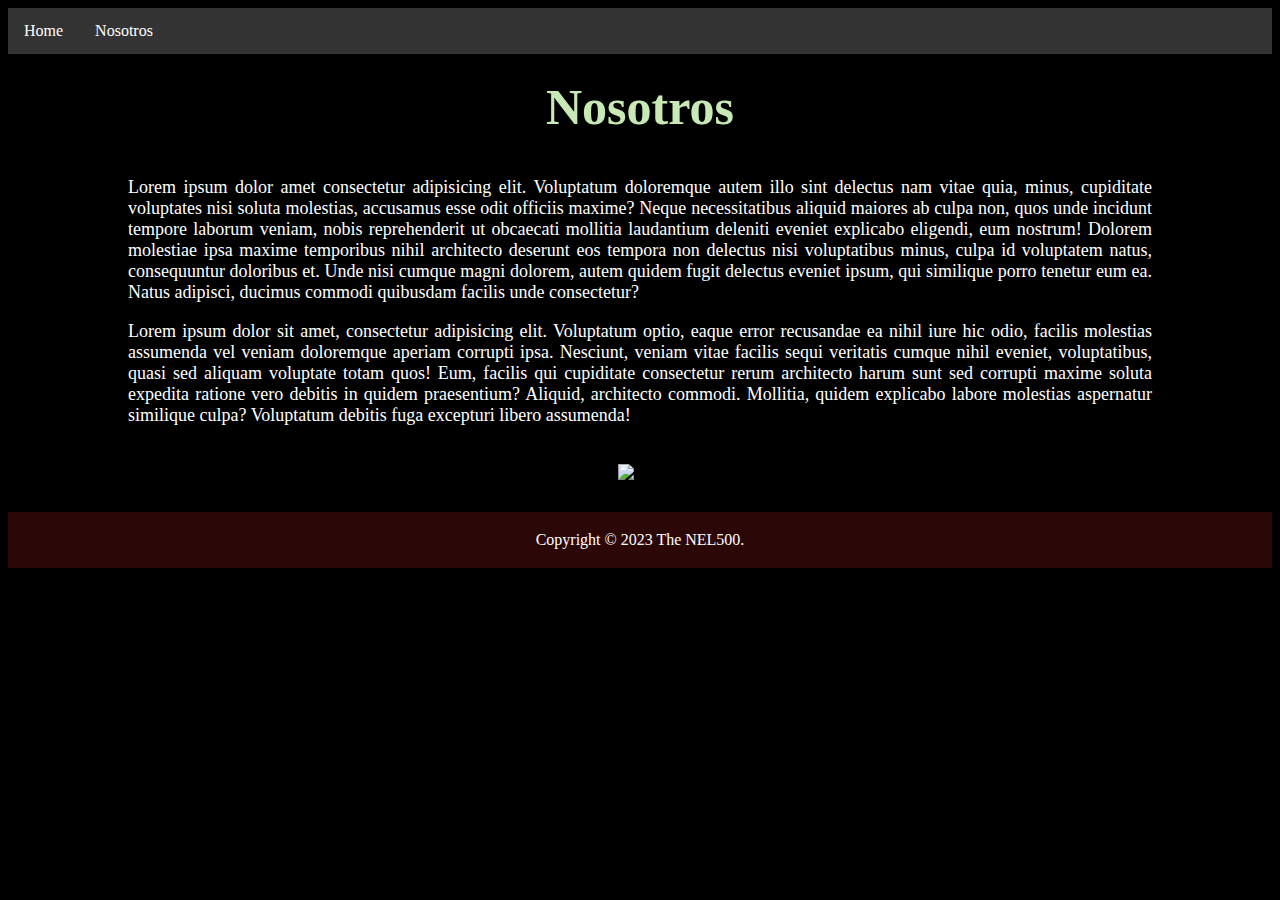
==== nosotros.html @ bac87660 "se cambiaron las fechas del copyright y la historia" ====
<!DOCTYPE html>
<html lang="es">

<head>
    <meta charset="UTF-8">
    <meta http-equiv="X-UA-Compatible" content="IE=edge">
    <meta name="viewport" content="width=device-width, initial-scale=1.0">
    <link rel="stylesheet" href="css/estilos.css">
    <title>Nosotros</title>
</head>

<body>
    <nav>
        
        <ul>
            <li class="logo" ><img src="/img/planet-earth.png" alt=""></li>
            <li><a href="index.html">Home</a></li>
            <li><a href="nosotros.html">Nosotros</a></li>
        </ul>
    </nav>
    <header class="head">
        <div class="hero-nav">
            <h1>Nosotros</h1>
        </div>
    </header>
    <div  class="nos">
        <div>
            <p>Lorem ipsum dolor amet consectetur adipisicing elit. Voluptatum doloremque autem illo sint delectus nam vitae quia, minus, cupiditate voluptates nisi soluta molestias, accusamus esse odit officiis maxime? Neque necessitatibus aliquid maiores ab culpa non, quos unde incidunt tempore laborum veniam, nobis reprehenderit ut obcaecati mollitia laudantium deleniti eveniet explicabo eligendi, eum nostrum! Dolorem molestiae ipsa maxime temporibus nihil architecto deserunt eos tempora non delectus nisi voluptatibus minus, culpa id voluptatem natus, consequuntur doloribus et. Unde nisi cumque magni dolorem, autem quidem fugit delectus eveniet ipsum, qui similique porro tenetur eum ea. Natus adipisci, ducimus commodi quibusdam facilis unde consectetur?</p>
        </div>
        <div>
            <p>Lorem ipsum dolor sit amet, consectetur adipisicing elit. Voluptatum optio, eaque error recusandae ea nihil iure hic odio, facilis molestias assumenda vel veniam doloremque aperiam corrupti ipsa. Nesciunt, veniam vitae facilis sequi veritatis cumque nihil eveniet, voluptatibus, quasi sed aliquam voluptate totam quos! Eum, facilis qui cupiditate consectetur rerum architecto harum sunt sed corrupti maxime soluta expedita ratione vero debitis in quidem praesentium? Aliquid, architecto commodi. Mollitia, quidem explicabo labore molestias aspernatur similique culpa? Voluptatum debitis fuga excepturi libero assumenda!</p>
        </div>
    </div>
    <div class="imag">
        <img src="/img/leaf.png" alt="logo">
    </div>
    <div>
        <footer>
            <p>Copyright &copy; 2023 The NEL500.</p>
        </footer>
    </div>
</body>
</html>
---- css/estilos.css ----
body{
    background-color: black;
}
input[type=text],
select {
    width: 60%;
    padding: 12px 10px;
    margin: 8px 8px;
    display: inline-block;
    border: 1px solid #ccc relative;
    border-radius: 4px;
    box-sizing: border-box;
    border: 2px solid rgb(19, 16, 19);
}
label{
    font-size: 18px;
}

input[type=submit] {
    width: 50%;
    background-color: #4CAF50;
    color: white;
    padding: 14px 20px;
    margin: 8px 0;
    border: none;
    border-radius: 4px;
    cursor: pointer;
}

input[type=submit]:hover {
    background-color: #45a049;
}



form {
    background-color: rgb(53, 53, 53);
    color: #4CAF50;
    width: 100%;
    max-width: 600px;
    margin: 0 auto;
    padding: 10px;
    border-radius: 4px;
    display: flex;
    flex-direction: column;
    justify-content: center;
    align-items: center;
    box-sizing: border-box;
    border: 2px;
    padding: 20px;


}

li {
    float: left;
}

li a {
    display: block;
    color: white;
    text-align: center;
    padding: 14px 16px;
    text-decoration: none;
}

li a:hover {
    background-color: rgb(12, 141, 62);
}
ul {
    list-style-type: none;
    margin: 0;
    padding: 0;
    overflow: hidden;
    background-color: rgb(51, 51, 51);
  }
h1{
    font-size: 50px;
    text-align: center;
    margin: 30px 40px;
    color: rgb(200, 233, 181);

}
h2{
    color: white;
    text-align: center;
    margin: 30px 40px;
}
.texto{
    background-color: #306e32;
    margin: 10px auto;
    padding: 10px 0;
    border-radius: 5px;
    text-align: center;
    justify-content: center;
    align-items: center;
    max-width: 600px;
    display: flex;
    color: white;
    font-size: 18px;
}
.nos{
    color: white;
    margin: 10px auto;
    text-align: justify;
    justify-content: center;
    padding: 0 120px;
    font-size: 18px;
}
.logo{
 
    height: 1px;
}
.imag{
    text-align: center;
    margin: 10px;
    padding: 20px;
}
footer {
    padding: 3px 0;
	width: 100%;
	left: 0;
	bottom: 0;
	background-color: rgb(43, 7, 7);
	color: white;
	text-align: center;
}
.hero-nav{
    top: 0;
    right: 0;
    bottom: 0;
    left: 0;
    display: flex;
    justify-content: center;
    align-items: center;
    height: 100px;
    min-height: 105px;
    background-image: url(https://wallpaperaccess.com/full/1288325.jpg);
    background-size: cover;
    background-position: center;
    overflow: hidden;

    }
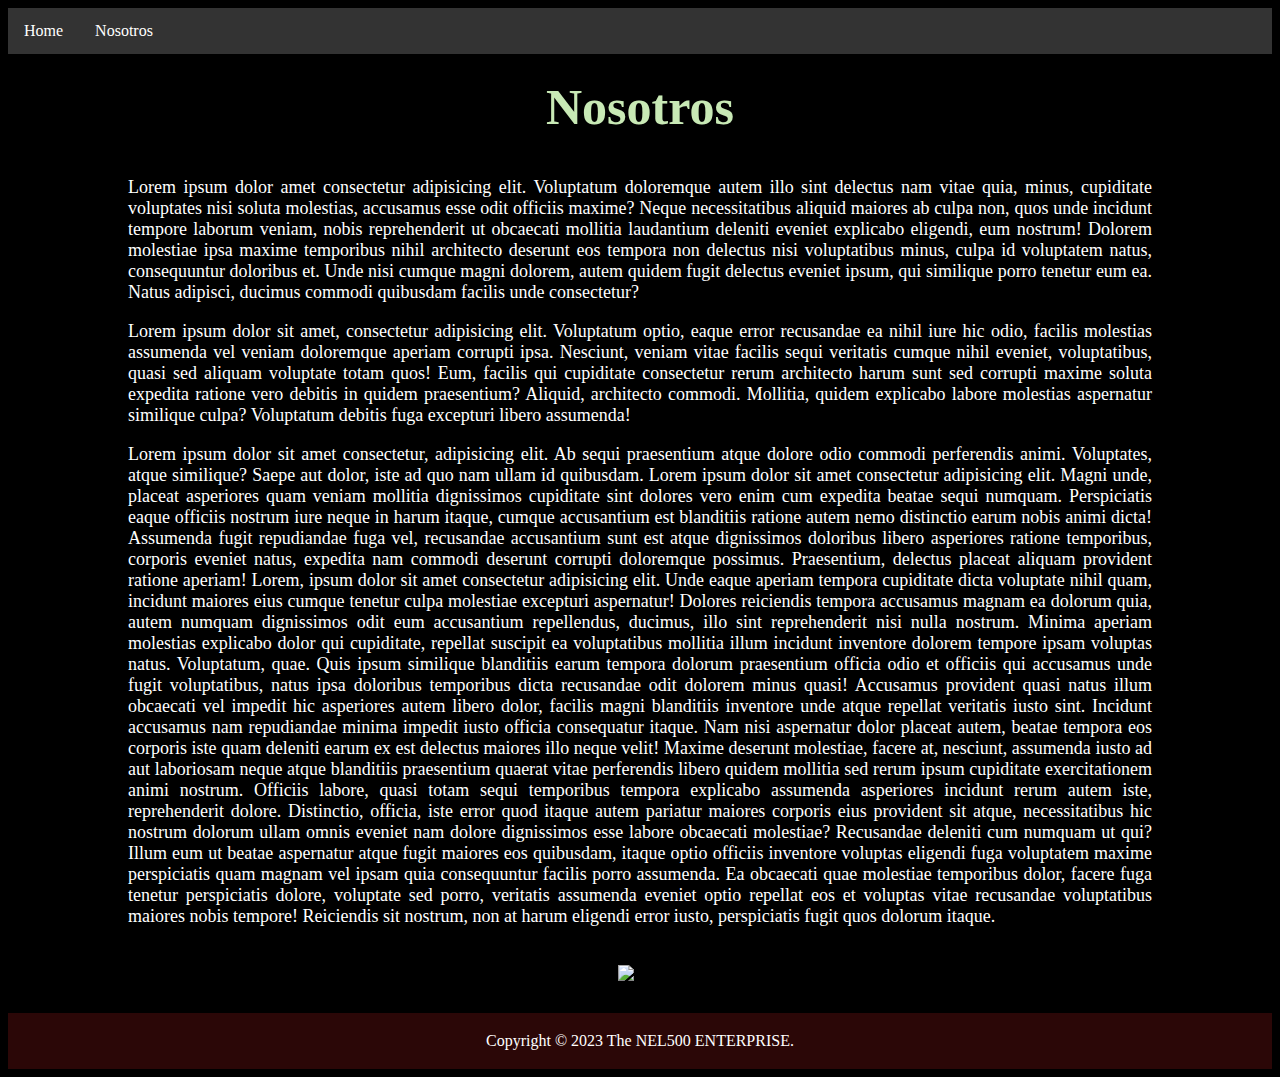
==== commit 0f88ab22: "se agregaron nuevos cambios a nosotros.html y se agregó al copyright" ====
--- a/nosotros.html
+++ b/nosotros.html
@@ -13,7 +13,7 @@
     <nav>
         
         <ul>
-            <li class="logo" ><img src="/img/planet-earth.png" alt=""></li>
+            <li class="logo" ><img src="img/planet-earth.png" alt=""></li>
             <li><a href="index.html">Home</a></li>
             <li><a href="nosotros.html">Nosotros</a></li>
         </ul>
@@ -30,13 +30,20 @@
         <div>
             <p>Lorem ipsum dolor sit amet, consectetur adipisicing elit. Voluptatum optio, eaque error recusandae ea nihil iure hic odio, facilis molestias assumenda vel veniam doloremque aperiam corrupti ipsa. Nesciunt, veniam vitae facilis sequi veritatis cumque nihil eveniet, voluptatibus, quasi sed aliquam voluptate totam quos! Eum, facilis qui cupiditate consectetur rerum architecto harum sunt sed corrupti maxime soluta expedita ratione vero debitis in quidem praesentium? Aliquid, architecto commodi. Mollitia, quidem explicabo labore molestias aspernatur similique culpa? Voluptatum debitis fuga excepturi libero assumenda!</p>
         </div>
+        <div>
+            <p>
+                Lorem ipsum dolor sit amet consectetur, adipisicing elit. Ab sequi praesentium atque dolore odio commodi perferendis animi. Voluptates, atque similique? Saepe aut dolor, iste ad quo nam ullam id quibusdam.
+                Lorem ipsum dolor sit amet consectetur adipisicing elit. Magni unde, placeat asperiores quam veniam mollitia dignissimos cupiditate sint dolores vero enim cum expedita beatae sequi numquam. Perspiciatis eaque officiis nostrum iure neque in harum itaque, cumque accusantium est blanditiis ratione autem nemo distinctio earum nobis animi dicta! Assumenda fugit repudiandae fuga vel, recusandae accusantium sunt est atque dignissimos doloribus libero asperiores ratione temporibus, corporis eveniet natus, expedita nam commodi deserunt corrupti doloremque possimus. Praesentium, delectus placeat aliquam provident ratione aperiam!
+                Lorem, ipsum dolor sit amet consectetur adipisicing elit. Unde eaque aperiam tempora cupiditate dicta voluptate nihil quam, incidunt maiores eius cumque tenetur culpa molestiae excepturi aspernatur! Dolores reiciendis tempora accusamus magnam ea dolorum quia, autem numquam dignissimos odit eum accusantium repellendus, ducimus, illo sint reprehenderit nisi nulla nostrum. Minima aperiam molestias explicabo dolor qui cupiditate, repellat suscipit ea voluptatibus mollitia illum incidunt inventore dolorem tempore ipsam voluptas natus. Voluptatum, quae. Quis ipsum similique blanditiis earum tempora dolorum praesentium officia odio et officiis qui accusamus unde fugit voluptatibus, natus ipsa doloribus temporibus dicta recusandae odit dolorem minus quasi! Accusamus provident quasi natus illum obcaecati vel impedit hic asperiores autem libero dolor, facilis magni blanditiis inventore unde atque repellat veritatis iusto sint. Incidunt accusamus nam repudiandae minima impedit iusto officia consequatur itaque. Nam nisi aspernatur dolor placeat autem, beatae tempora eos corporis iste quam deleniti earum ex est delectus maiores illo neque velit! Maxime deserunt molestiae, facere at, nesciunt, assumenda iusto ad aut laboriosam neque atque blanditiis praesentium quaerat vitae perferendis libero quidem mollitia sed rerum ipsum cupiditate exercitationem animi nostrum. Officiis labore, quasi totam sequi temporibus tempora explicabo assumenda asperiores incidunt rerum autem iste, reprehenderit dolore. Distinctio, officia, iste error quod itaque autem pariatur maiores corporis eius provident sit atque, necessitatibus hic nostrum dolorum ullam omnis eveniet nam dolore dignissimos esse labore obcaecati molestiae? Recusandae deleniti cum numquam ut qui? Illum eum ut beatae aspernatur atque fugit maiores eos quibusdam, itaque optio officiis inventore voluptas eligendi fuga voluptatem maxime perspiciatis quam magnam vel ipsam quia consequuntur facilis porro assumenda. Ea obcaecati quae molestiae temporibus dolor, facere fuga tenetur perspiciatis dolore, voluptate sed porro, veritatis assumenda eveniet optio repellat eos et voluptas vitae recusandae voluptatibus maiores nobis tempore! Reiciendis sit nostrum, non at harum eligendi error iusto, perspiciatis fugit quos dolorum itaque.
+            </p>
+        </div>
     </div>
     <div class="imag">
-        <img src="/img/leaf.png" alt="logo">
+        <img src="img/leaf.png" alt="logo">
     </div>
     <div>
         <footer>
-            <p>Copyright &copy; 2023 The NEL500.</p>
+            <p>Copyright &copy; 2023 The NEL500 ENTERPRISE.</p>
         </footer>
     </div>
 </body>
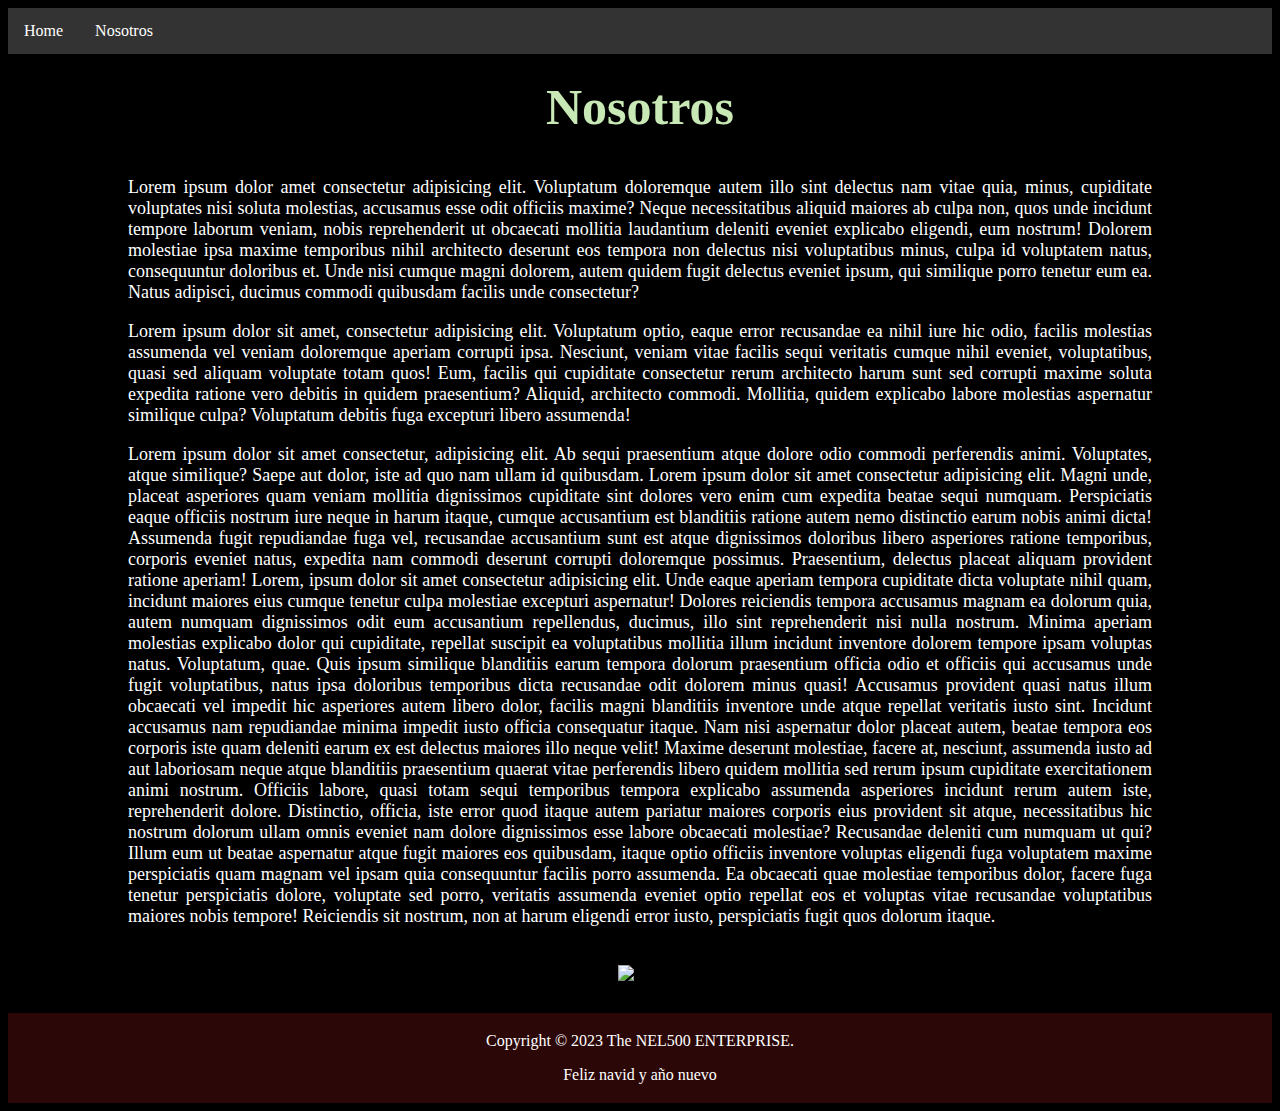
==== commit ae385b84: "se creo el saludo de epoca en footer" ====
--- a/nosotros.html
+++ b/nosotros.html
@@ -44,6 +44,7 @@
     <div>
         <footer>
             <p>Copyright &copy; 2023 The NEL500 ENTERPRISE.</p>
+            <p>Feliz navid y año nuevo</p>
         </footer>
     </div>
 </body>
--- a/css/estilos.css
+++ b/css/estilos.css
@@ -1,6 +1,7 @@
-body{
+body {
     background-color: black;
 }
+
 input[type=text],
 select {
     width: 60%;
@@ -12,8 +13,9 @@
     box-sizing: border-box;
     border: 2px solid rgb(19, 16, 19);
 }
-label{
-    font-size: 18px;
+
+label {
+    font-size: 20px;
 }
 
 input[type=submit] {
@@ -67,26 +69,30 @@
 li a:hover {
     background-color: rgb(12, 141, 62);
 }
+
 ul {
     list-style-type: none;
     margin: 0;
     padding: 0;
     overflow: hidden;
     background-color: rgb(51, 51, 51);
-  }
-h1{
+}
+
+h1 {
     font-size: 50px;
     text-align: center;
     margin: 30px 40px;
     color: rgb(200, 233, 181);
 
 }
-h2{
+
+h2 {
     color: white;
     text-align: center;
     margin: 30px 40px;
 }
-.texto{
+
+.texto {
     background-color: #306e32;
     margin: 10px auto;
     padding: 10px 0;
@@ -97,9 +103,10 @@
     max-width: 600px;
     display: flex;
     color: white;
-    font-size: 18px;
+    font-size: 28px;
 }
-.nos{
+
+.nos {
     color: white;
     margin: 10px auto;
     text-align: justify;
@@ -107,25 +114,29 @@
     padding: 0 120px;
     font-size: 18px;
 }
-.logo{
- 
+
+.logo {
+
     height: 1px;
 }
-.imag{
+
+.imag {
     text-align: center;
     margin: 10px;
     padding: 20px;
 }
+
 footer {
     padding: 3px 0;
-	width: 100%;
-	left: 0;
-	bottom: 0;
-	background-color: rgb(43, 7, 7);
-	color: white;
-	text-align: center;
+    width: 100%;
+    left: 0;
+    bottom: 0;
+    background-color: rgb(43, 7, 7);
+    color: white;
+    text-align: center;
 }
-.hero-nav{
+
+.hero-nav {
     top: 0;
     right: 0;
     bottom: 0;
@@ -140,4 +151,11 @@
     background-position: center;
     overflow: hidden;
 
-    }
+}
+
+.head2 {
+    color: hsl(162, 92%, 41%);
+    text-align: center;
+    font-family:'Gill Sans', 'Gill Sans MT', Calibri, 'Trebuchet MS', sans-serif;
+    font-size: 50px;
+}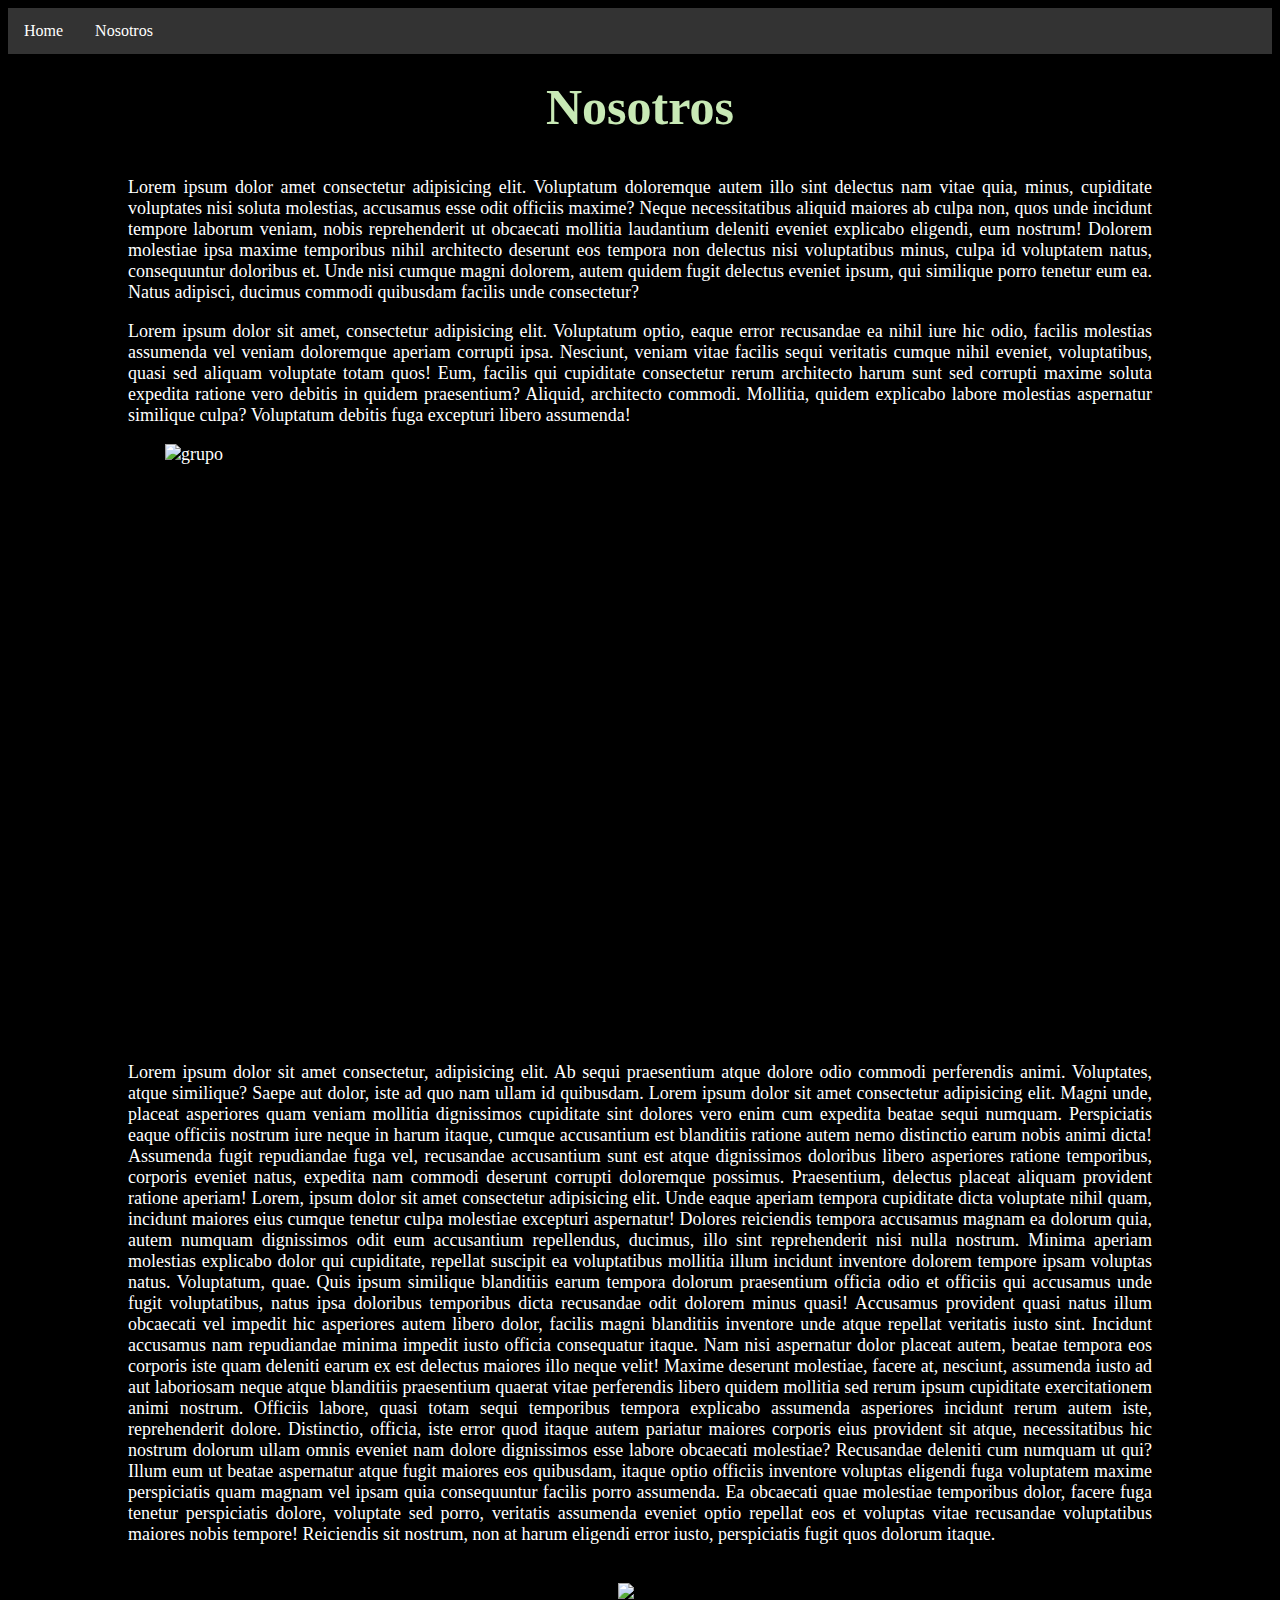
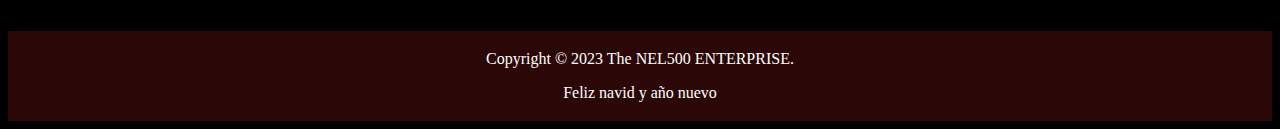
==== commit 65fa17e9: "se creo el .gitignore con el listado de archivos a ignorar y se agregó una img a nosotros.html" ====
--- a/nosotros.html
+++ b/nosotros.html
@@ -32,6 +32,11 @@
         </div>
         <div>
             <p>
+                <img src="img/grupo.jpg" alt="grupo" class="grup">
+            </p>
+        </div>
+        <div>
+            <p>
                 Lorem ipsum dolor sit amet consectetur, adipisicing elit. Ab sequi praesentium atque dolore odio commodi perferendis animi. Voluptates, atque similique? Saepe aut dolor, iste ad quo nam ullam id quibusdam.
                 Lorem ipsum dolor sit amet consectetur adipisicing elit. Magni unde, placeat asperiores quam veniam mollitia dignissimos cupiditate sint dolores vero enim cum expedita beatae sequi numquam. Perspiciatis eaque officiis nostrum iure neque in harum itaque, cumque accusantium est blanditiis ratione autem nemo distinctio earum nobis animi dicta! Assumenda fugit repudiandae fuga vel, recusandae accusantium sunt est atque dignissimos doloribus libero asperiores ratione temporibus, corporis eveniet natus, expedita nam commodi deserunt corrupti doloremque possimus. Praesentium, delectus placeat aliquam provident ratione aperiam!
                 Lorem, ipsum dolor sit amet consectetur adipisicing elit. Unde eaque aperiam tempora cupiditate dicta voluptate nihil quam, incidunt maiores eius cumque tenetur culpa molestiae excepturi aspernatur! Dolores reiciendis tempora accusamus magnam ea dolorum quia, autem numquam dignissimos odit eum accusantium repellendus, ducimus, illo sint reprehenderit nisi nulla nostrum. Minima aperiam molestias explicabo dolor qui cupiditate, repellat suscipit ea voluptatibus mollitia illum incidunt inventore dolorem tempore ipsam voluptas natus. Voluptatum, quae. Quis ipsum similique blanditiis earum tempora dolorum praesentium officia odio et officiis qui accusamus unde fugit voluptatibus, natus ipsa doloribus temporibus dicta recusandae odit dolorem minus quasi! Accusamus provident quasi natus illum obcaecati vel impedit hic asperiores autem libero dolor, facilis magni blanditiis inventore unde atque repellat veritatis iusto sint. Incidunt accusamus nam repudiandae minima impedit iusto officia consequatur itaque. Nam nisi aspernatur dolor placeat autem, beatae tempora eos corporis iste quam deleniti earum ex est delectus maiores illo neque velit! Maxime deserunt molestiae, facere at, nesciunt, assumenda iusto ad aut laboriosam neque atque blanditiis praesentium quaerat vitae perferendis libero quidem mollitia sed rerum ipsum cupiditate exercitationem animi nostrum. Officiis labore, quasi totam sequi temporibus tempora explicabo assumenda asperiores incidunt rerum autem iste, reprehenderit dolore. Distinctio, officia, iste error quod itaque autem pariatur maiores corporis eius provident sit atque, necessitatibus hic nostrum dolorum ullam omnis eveniet nam dolore dignissimos esse labore obcaecati molestiae? Recusandae deleniti cum numquam ut qui? Illum eum ut beatae aspernatur atque fugit maiores eos quibusdam, itaque optio officiis inventore voluptas eligendi fuga voluptatem maxime perspiciatis quam magnam vel ipsam quia consequuntur facilis porro assumenda. Ea obcaecati quae molestiae temporibus dolor, facere fuga tenetur perspiciatis dolore, voluptate sed porro, veritatis assumenda eveniet optio repellat eos et voluptas vitae recusandae voluptatibus maiores nobis tempore! Reiciendis sit nostrum, non at harum eligendi error iusto, perspiciatis fugit quos dolorum itaque.
--- a/css/estilos.css
+++ b/css/estilos.css
@@ -158,4 +158,10 @@
     text-align: center;
     font-family:'Gill Sans', 'Gill Sans MT', Calibri, 'Trebuchet MS', sans-serif;
     font-size: 50px;
+}
+.grup{
+    width: 950px;
+    height: 600px;
+    display: block;
+    margin: auto;
 }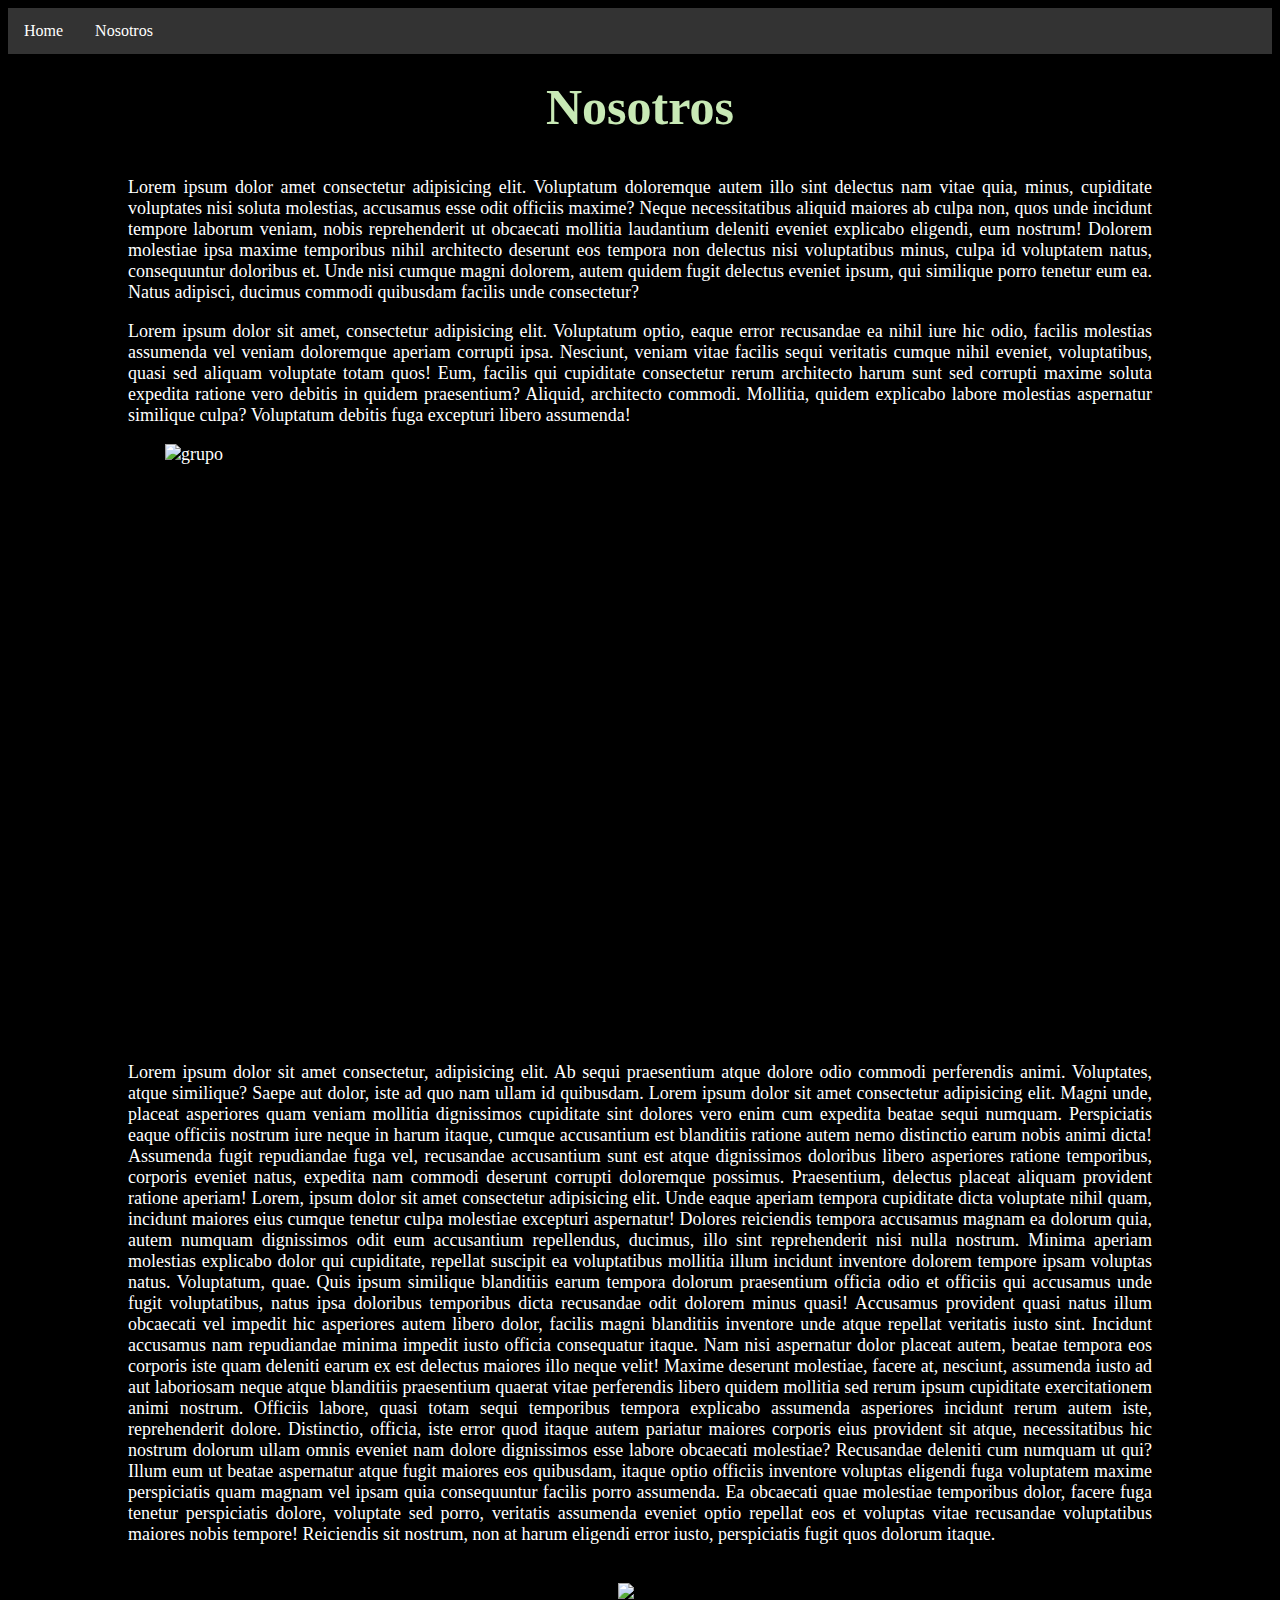
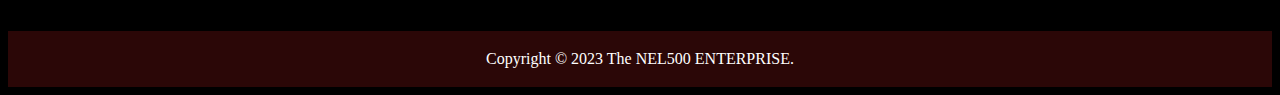
==== commit f0b9db7c: "se eliminaron los mensajes de epoca" ====
--- a/nosotros.html
+++ b/nosotros.html
@@ -49,7 +49,6 @@
     <div>
         <footer>
             <p>Copyright &copy; 2023 The NEL500 ENTERPRISE.</p>
-            <p>Feliz navid y año nuevo</p>
         </footer>
     </div>
 </body>
--- a/css/estilos.css
+++ b/css/estilos.css
@@ -103,7 +103,7 @@
     max-width: 600px;
     display: flex;
     color: white;
-    font-size: 28px;
+    font-size: 18px;
 }
 
 .nos {
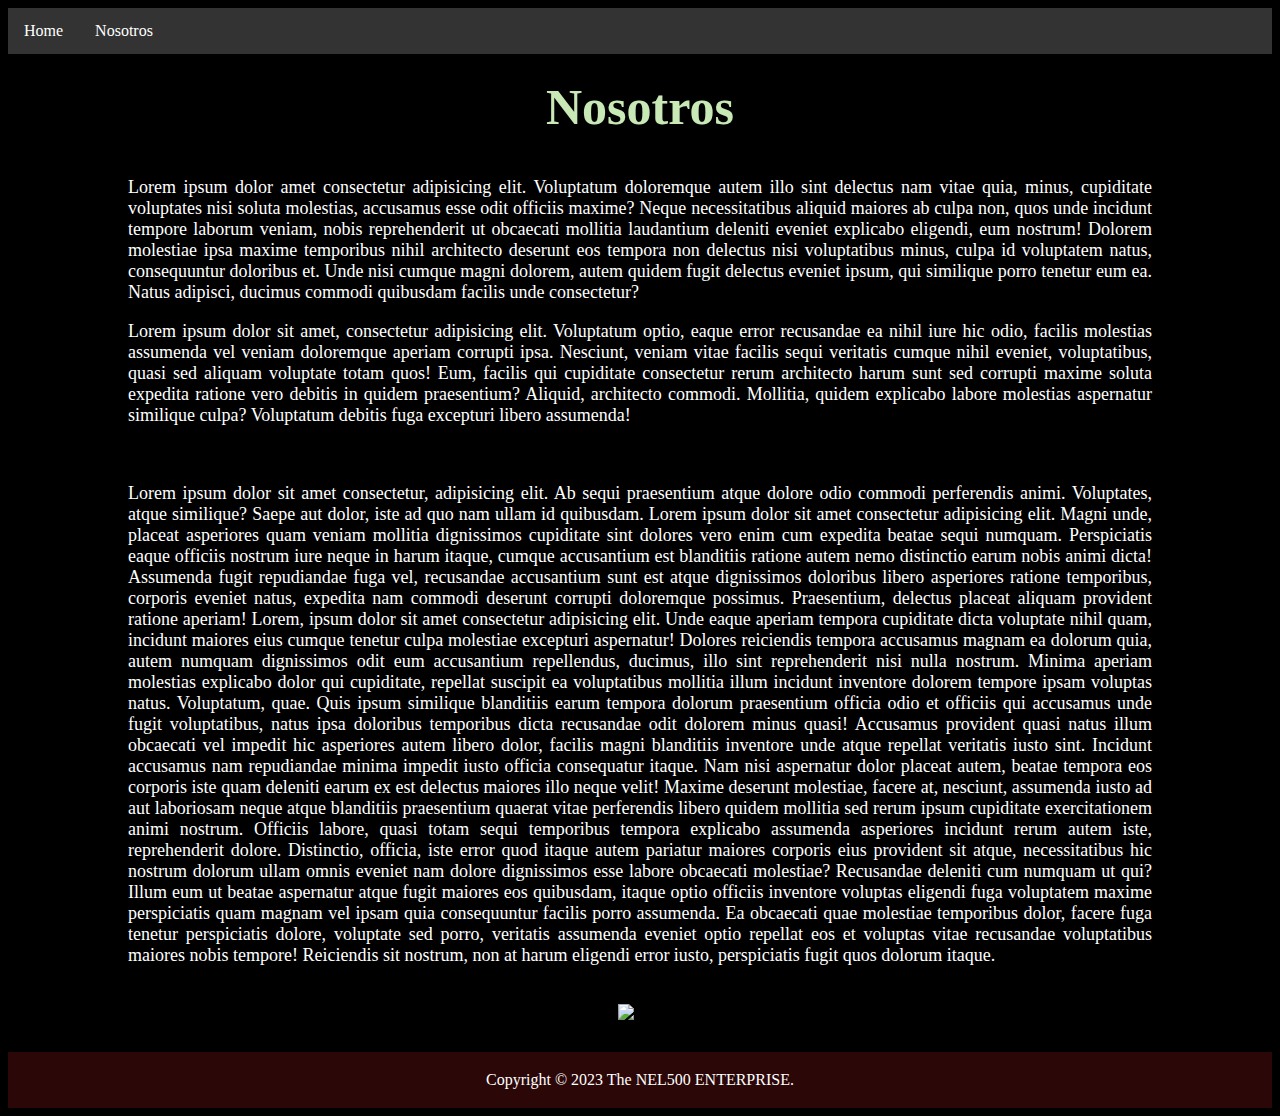
==== commit d2e547be: "se cambiaron las imagenes por enlaces de la misma imagen" ====
--- a/nosotros.html
+++ b/nosotros.html
@@ -13,7 +13,7 @@
     <nav>
         
         <ul>
-            <li class="logo" ><img src="img/planet-earth.png" alt=""></li>
+            <li class="logo" ><img src="https://i.postimg.cc/hvLLCDkw/planet-earth.png" alt=""></li>
             <li><a href="index.html">Home</a></li>
             <li><a href="nosotros.html">Nosotros</a></li>
         </ul>
@@ -32,7 +32,7 @@
         </div>
         <div>
             <p>
-                <img src="img/grupo.jpg" alt="grupo" class="grup">
+                <img src="https://i.postimg.cc/3R6fMxbx/grupo.jpg" alt="">
             </p>
         </div>
         <div>
@@ -44,7 +44,7 @@
         </div>
     </div>
     <div class="imag">
-        <img src="img/leaf.png" alt="logo">
+        <img src="https://i.postimg.cc/28dGGGm6/leaf.png" alt="logo">
     </div>
     <div>
         <footer>
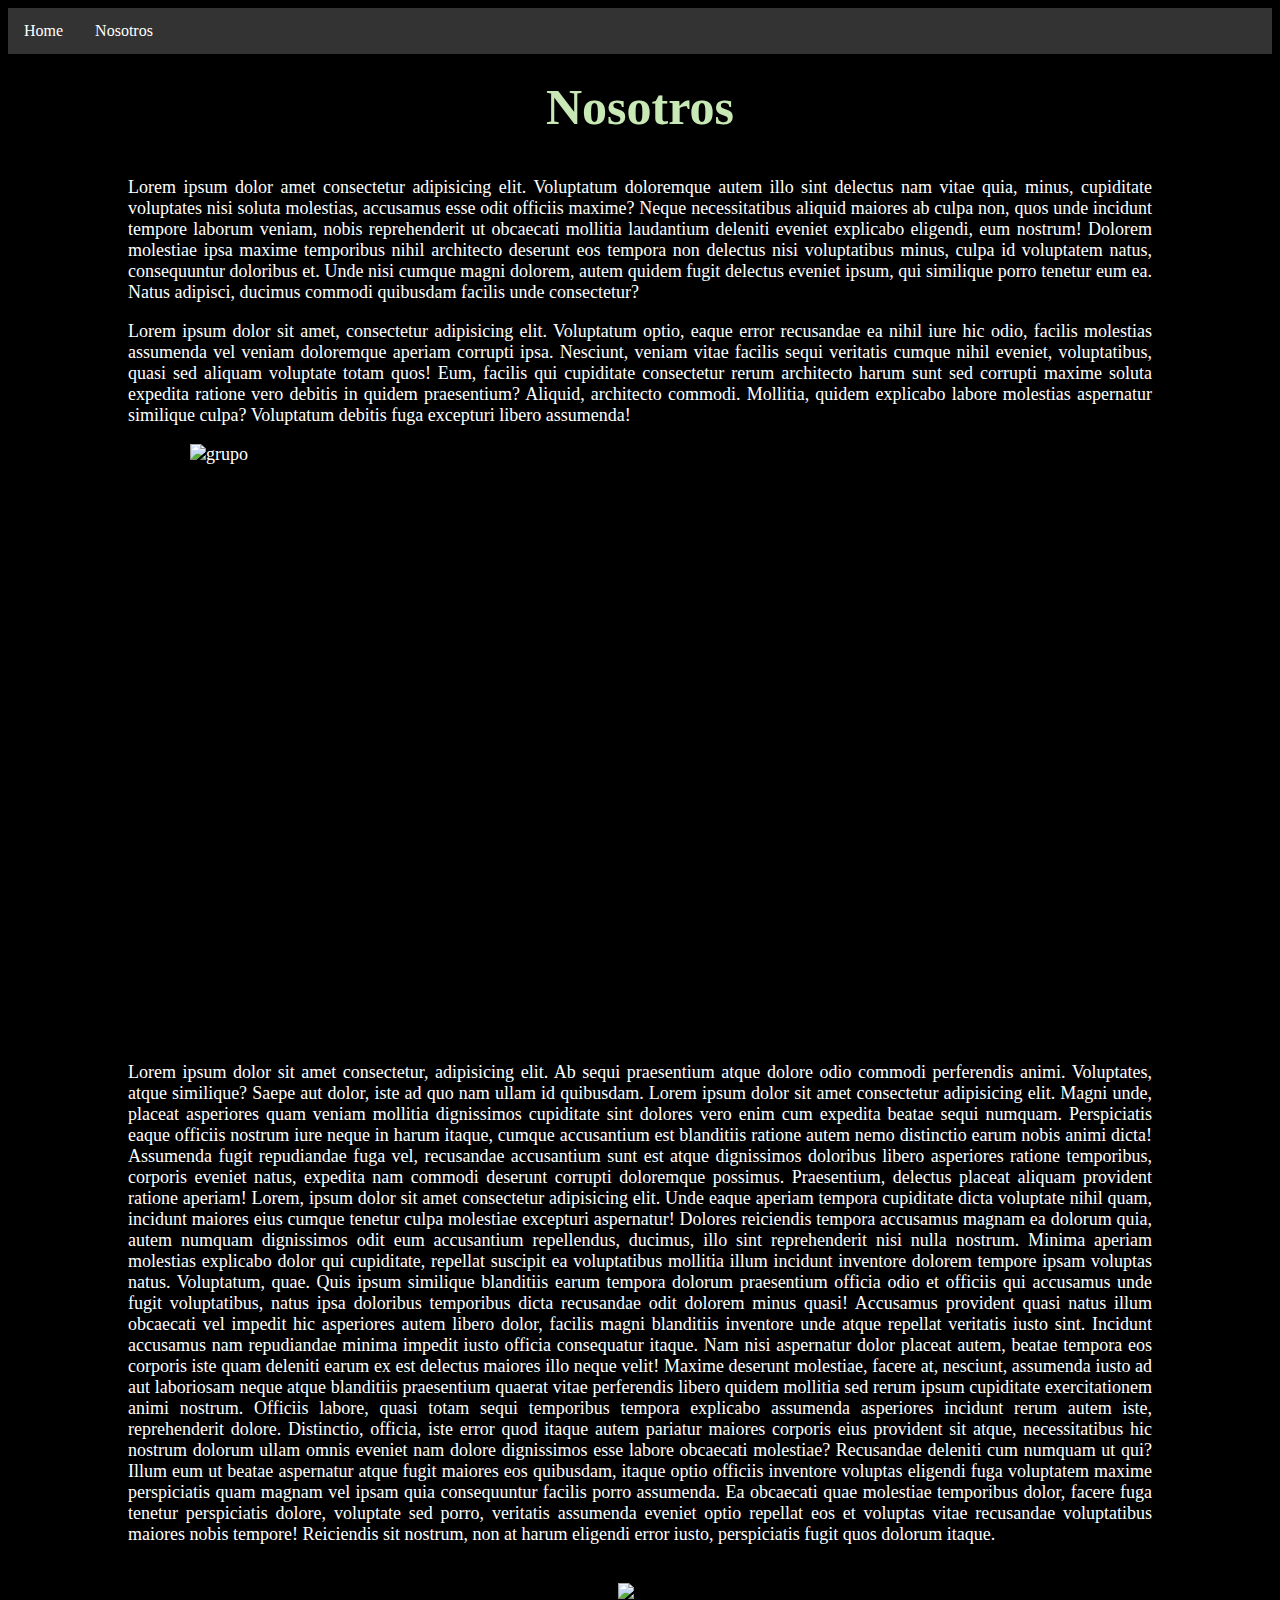
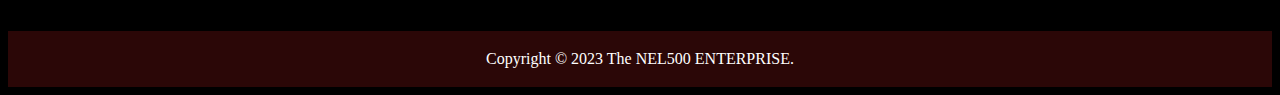
==== commit d78ec3d8: "se ajustó la imagen de nosotros.html" ====
--- a/nosotros.html
+++ b/nosotros.html
@@ -32,7 +32,7 @@
         </div>
         <div>
             <p>
-                <img src="https://i.postimg.cc/3R6fMxbx/grupo.jpg" alt="">
+                <img src="https://i.postimg.cc/3R6fMxbx/grupo.jpg" alt="grupo" class="grup">
             </p>
         </div>
         <div>
--- a/css/estilos.css
+++ b/css/estilos.css
@@ -160,7 +160,7 @@
     font-size: 50px;
 }
 .grup{
-    width: 950px;
+    width: 900px;
     height: 600px;
     display: block;
     margin: auto;
